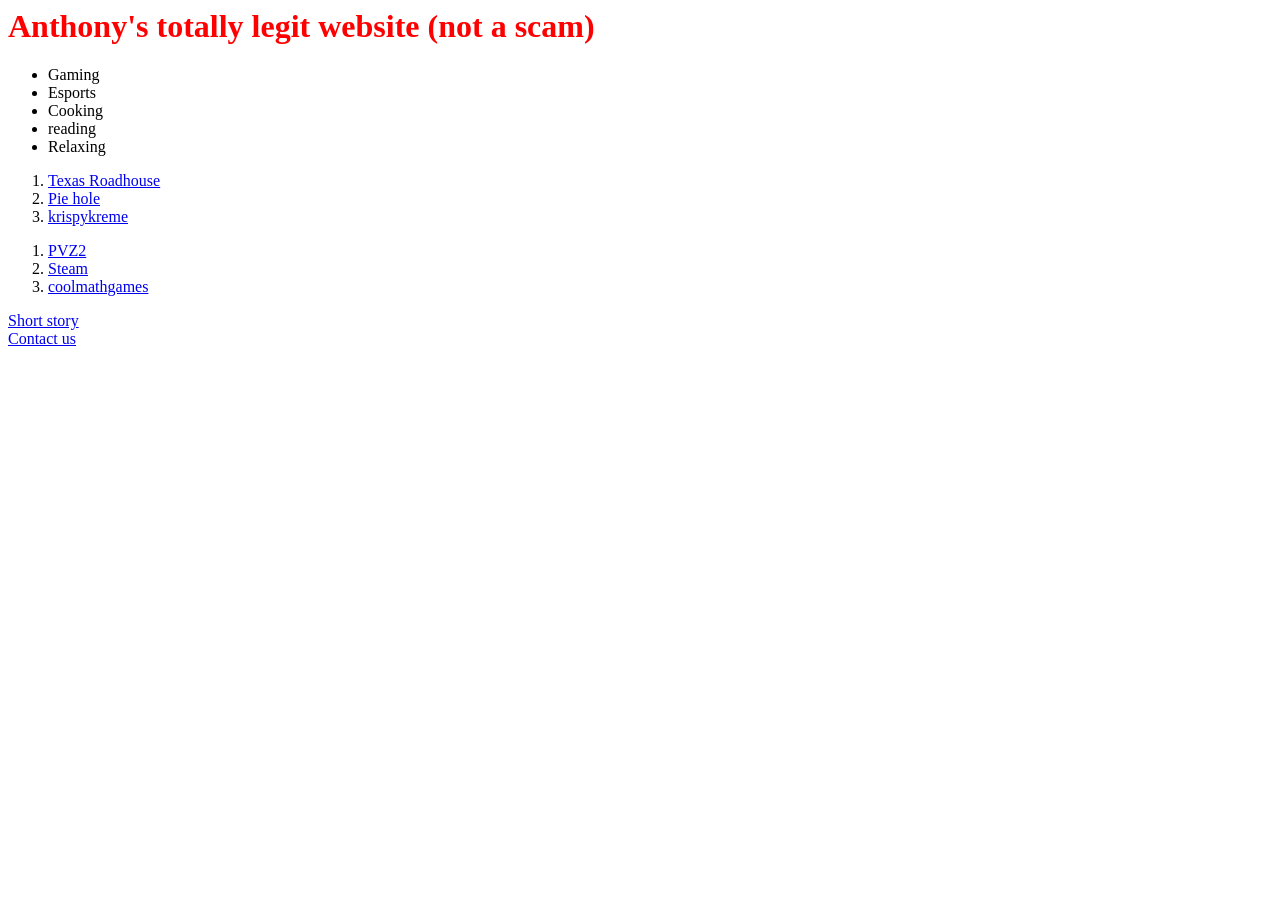
==== homework 6/Index.html @ dfd585db "Done" ====
<html>

<head>
    <style>
       h1{
        color:red
       }
    </style>
    <title>
       Anthony's website
    </title>
</head>

<body>
    <h1>Anthony's totally legit website (not a scam)</h1>
    <ul>
        <li>
            Gaming

        </li>
        <li>Esports</li>
        <li>Cooking</li>
        <li>reading</li>
        <li>Relaxing</li>


    </ul>
    <ol>
        <li><a href="https://www.texasroadhouse.com/locations/missoula">Texas Roadhouse</a></li>
        <li><a href="https://pieholemissoula.com/">Pie hole</a></a></li>
        <li><a href="https://site.krispykreme.com/mt/missoula/1025-w-central-ave">krispykreme</a></li>
    </ol>
    <ol>
        <li><a href="https://play.google.com/store/apps/details?id=com.ea.game.pvz2_na&hl=en-US">PVZ2</a></li>
        <li><a href="https://store.steampowered.com/">Steam</a></li>
        <li><a href="https://www.coolmathgames.com/">coolmathgames</a></li>
    </ol>
    <a href="short story.html">Short story</a>
    <br> <a href="contact us.html">Contact us</a>
</body>

</html>
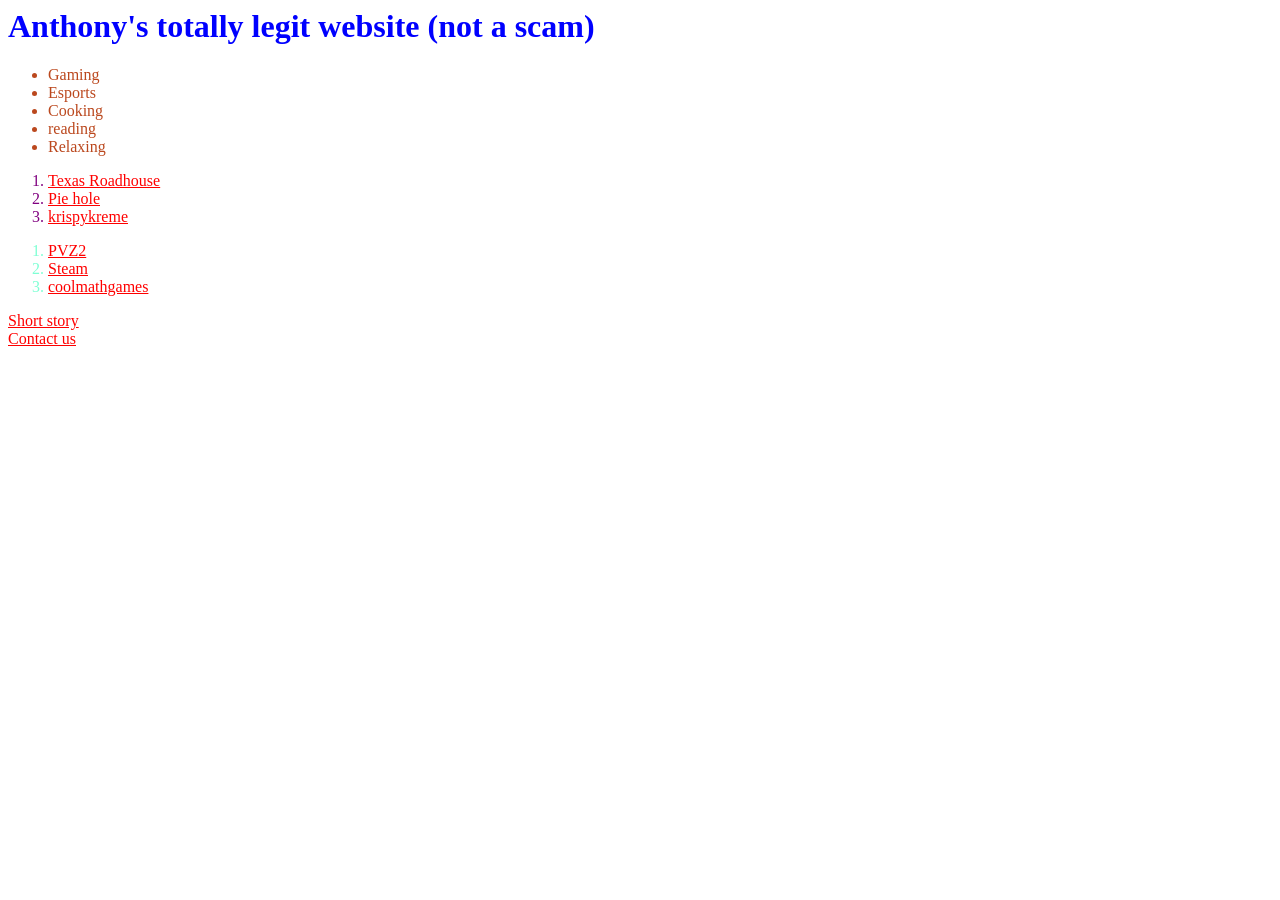
==== commit 1faecf85: "code" ====
--- a/homework 6/Index.html
+++ b/homework 6/Index.html
@@ -1,10 +1,15 @@
 <html>
 
 <head>
+    <link rel="stylesheet" type="text/css" href="style.css">
     <style>
        h1{
-        color:red
+        color:blue
        }
+       ul{
+        color: rgb(187, 72, 30)
+       }
+
     </style>
     <title>
        Anthony's website
@@ -14,10 +19,7 @@
 <body>
     <h1>Anthony's totally legit website (not a scam)</h1>
     <ul>
-        <li>
-            Gaming
-
-        </li>
+        <li> Gaming</li>
         <li>Esports</li>
         <li>Cooking</li>
         <li>reading</li>
@@ -25,12 +27,12 @@
 
 
     </ul>
-    <ol>
+    <ol style="color:purple">
         <li><a href="https://www.texasroadhouse.com/locations/missoula">Texas Roadhouse</a></li>
         <li><a href="https://pieholemissoula.com/">Pie hole</a></a></li>
         <li><a href="https://site.krispykreme.com/mt/missoula/1025-w-central-ave">krispykreme</a></li>
     </ol>
-    <ol>
+    <ol style="color:aquamarine">
         <li><a href="https://play.google.com/store/apps/details?id=com.ea.game.pvz2_na&hl=en-US">PVZ2</a></li>
         <li><a href="https://store.steampowered.com/">Steam</a></li>
         <li><a href="https://www.coolmathgames.com/">coolmathgames</a></li>
--- a/homework 6/style.css
+++ b/homework 6/style.css
@@ -0,0 +1,8 @@
+h1{
+    color:turquoise;
+    font-family:fantasy;
+    
+}
+a{
+    color:red;
+}
